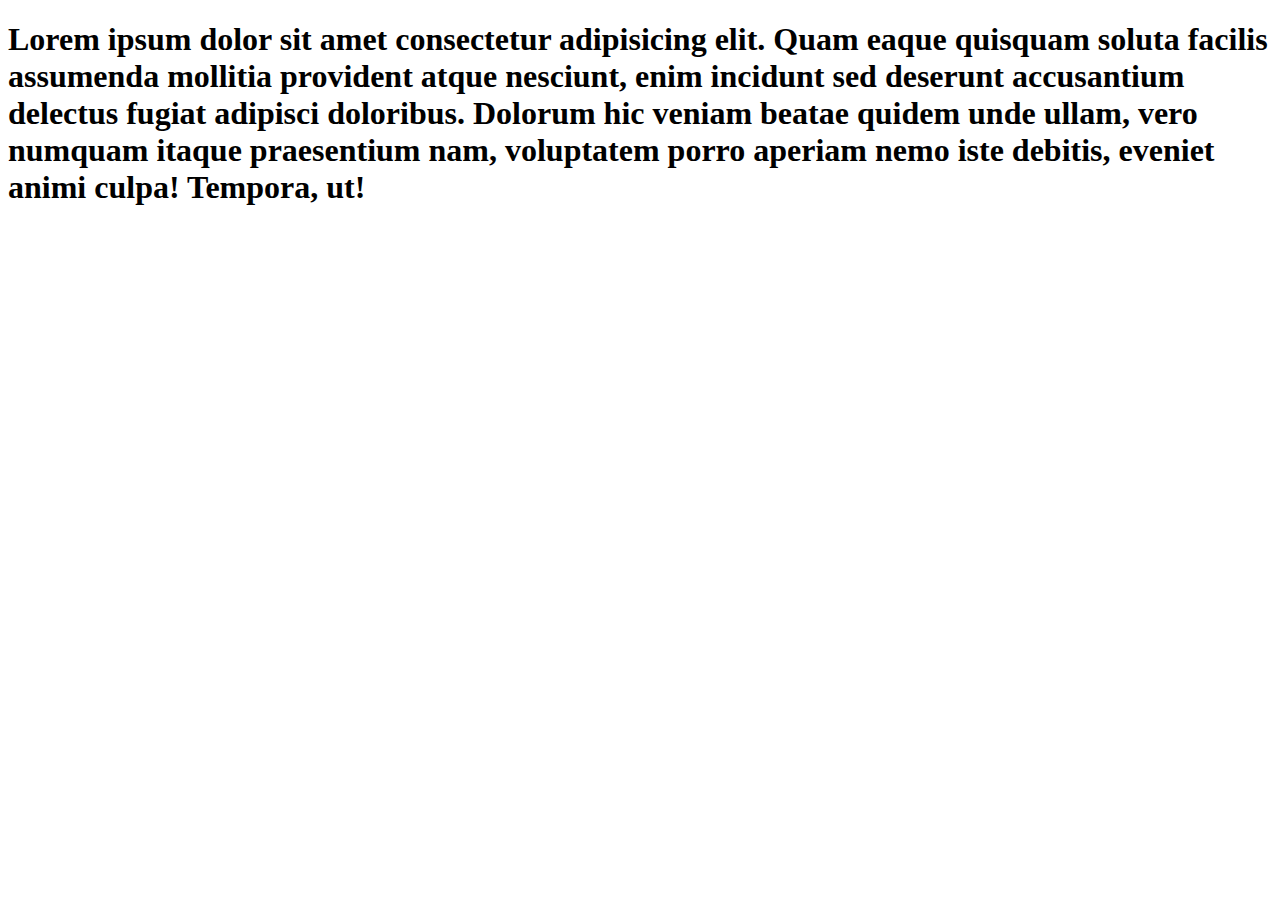
==== djtut/myapp/templates/about.html @ 3936de14 "templates created" ====
<!DOCTYPE html>
<html lang="en">
<head>
    <meta charset="UTF-8">
    <meta name="viewport" content="width=device-width, initial-scale=1.0">
    <title>Document</title>
</head>
<body>
    <div class="container" >
        <h1>Lorem ipsum dolor sit amet consectetur adipisicing elit. Quam eaque quisquam soluta facilis assumenda mollitia provident atque nesciunt, enim incidunt sed deserunt accusantium delectus fugiat adipisci doloribus. Dolorum hic veniam beatae quidem unde ullam, vero numquam itaque praesentium nam, voluptatem porro aperiam nemo iste debitis, eveniet animi culpa! Tempora, ut!</h1>
    </div>
    
</body>
</html>
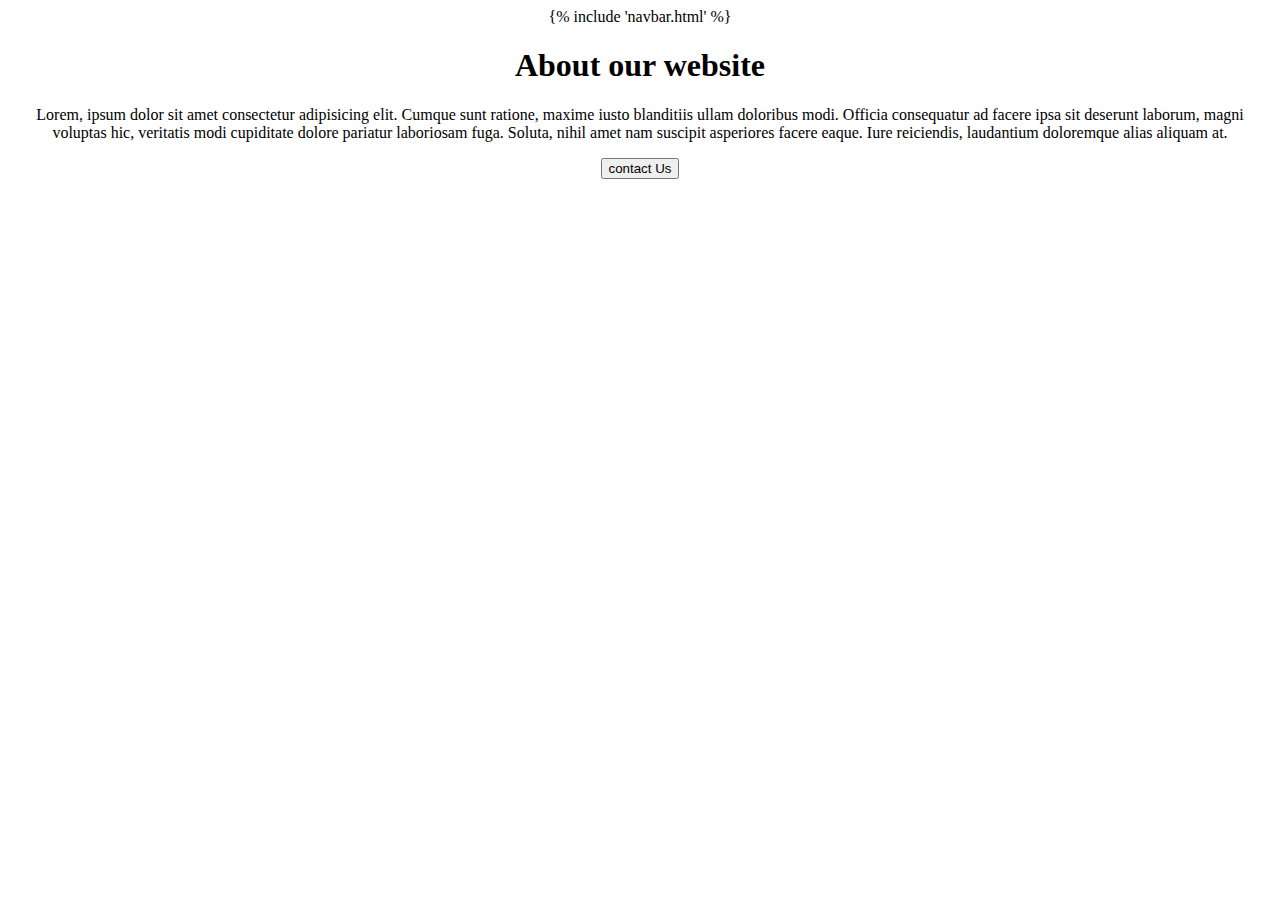
==== commit d40655a0: "updating transfering data from python to html" ====
--- a/djtut/myapp/templates/about.html
+++ b/djtut/myapp/templates/about.html
@@ -6,8 +6,11 @@
     <title>Document</title>
 </head>
 <body>
-    <div class="container" >
-        <h1>Lorem ipsum dolor sit amet consectetur adipisicing elit. Quam eaque quisquam soluta facilis assumenda mollitia provident atque nesciunt, enim incidunt sed deserunt accusantium delectus fugiat adipisci doloribus. Dolorum hic veniam beatae quidem unde ullam, vero numquam itaque praesentium nam, voluptatem porro aperiam nemo iste debitis, eveniet animi culpa! Tempora, ut!</h1>
+    <div class="container" style="text-align:center" >
+        {% include 'navbar.html' %}
+        <h1>About our website</h1>
+        <p>Lorem, ipsum dolor sit amet consectetur adipisicing elit. Cumque sunt ratione, maxime iusto blanditiis ullam doloribus modi. Officia consequatur ad facere ipsa sit deserunt laborum, magni voluptas hic, veritatis modi cupiditate dolore pariatur laboriosam fuga. Soluta, nihil amet nam suscipit asperiores facere eaque. Iure reiciendis, laudantium doloremque alias aliquam at.</p>
+        <button>contact Us </button>
     </div>
     
 </body>
